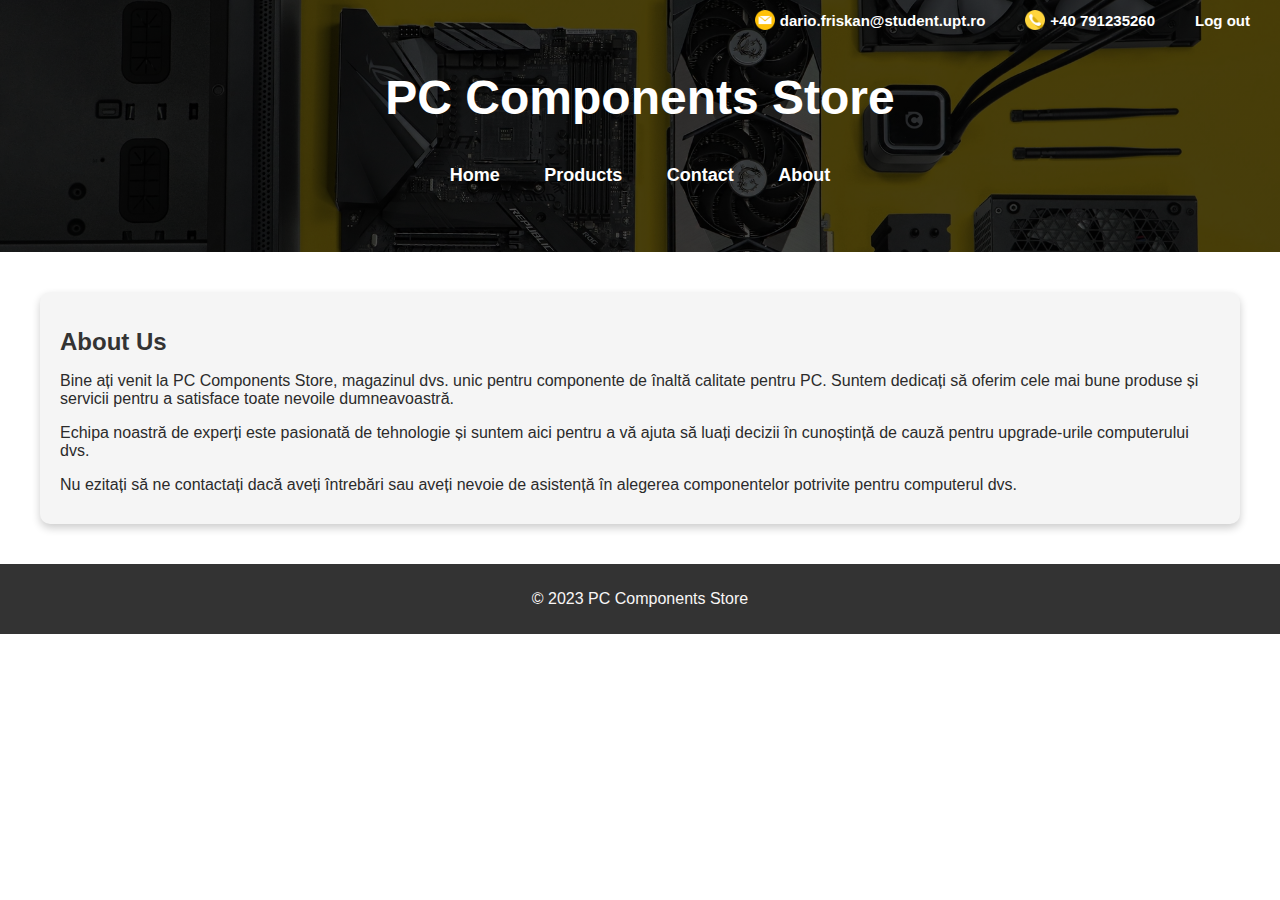
==== about.html @ 93e3ca14 "Continuare de pe GitLab" ====
<!DOCTYPE html>
<html lang="en">
<head>
    <meta charset="UTF-8">
    <meta name="viewport" content="width=device-width, initial-scale=1.0">
    <title>About Us - PC Components Store</title>
    <link rel="stylesheet" href="css/style.css">
</head>
<body>
    <header>
        <div class="contact-info">
            <a href="mailto:dario.friskan@student.upt.ro">
                <img src="images\email.png" alt="Email">dario.friskan@student.upt.ro
            </a>
            <a href="tel:+40 791235260">
                <img src="images\phone-call.png" alt="Phone">+40 791235260
            </a>
            <a href="login.html">Log out</a>
        </div>
        <h1>PC Components Store</h1>
        <nav>
            <ul>
                <li><a href="index.html">Home</a></li>
                <li><a href="products.html">Products</a></li> 
                <li><a href="contact.html">Contact</a></li>
                <li><a href="about.html">About</a></li>
            </ul>
            <button id="menu-button">&#9776;</button>
        </nav>
    </header>

    <main>
       
        <section class="about">
        
            <h1>About Us</h1>
            <p>Bine ați venit la PC Components Store, magazinul dvs. unic pentru componente de înaltă calitate pentru PC. Suntem dedicați să oferim cele mai bune produse și servicii pentru a satisface toate nevoile dumneavoastră. </p>
            <p> Echipa noastră de experți este pasionată de tehnologie și suntem aici pentru a vă ajuta să luați decizii în cunoștință de cauză pentru upgrade-urile computerului dvs. </p>
            <p>Nu ezitați să ne contactați dacă aveți întrebări sau aveți nevoie de asistență în alegerea componentelor potrivite pentru computerul dvs. </p>
            
        </section>
    
    </main>

    <footer>
        <p>&copy; 2023 PC Components Store</p>
    </footer>
    <script src="button.js"></script>
</body>
</html>
---- css/style.css ----
body {
    font-family: Arial, sans-serif;
    margin: 0;
    padding: 0;
}

header {
    background: linear-gradient(rgba(0, 0, 0, 0.7), rgba(0, 0, 0, 0.7)), url('../images/home.jpg');
    background-size: cover;
    background-position: center;
    color: #fff;
    text-align: center;
    padding: 100px 0;
}

header h1 {
    font-size: 60px;
    margin: 20px 0;
}

header p {
    font-size: 24px;
    margin: 10px 0;
}

header a {
    display: block;
    color: #fff;
    text-decoration: none;
    font-size: 20px;
    margin: 10px 0;
}
/*  hamb button */
button#menu-button {
    display: block;
    background: none;
    border: none;
    font-size: 24px;
    color: #fff;
    cursor: pointer;
    position: absolute;
    top: 10px; 
    left: 10px; 
    z-index: 1; 
}

nav ul {
    list-style-type: none;
    padding: 0;
    display: none;
}

nav ul li {
    display: inline;
    margin-right: 10px 0;
}

nav a {
    text-decoration: none;
    color: #fff;
    font-weight: bold;
}

button#menu-button {
    display: none;
    background-color: none;
    border: none;
    font-size: 24px;
    color: #fff;
    cursor: pointer;
    padding: 10px;
}

/* responsive mic */
@media screen and (max-width: 768px) {
    button#menu-button {
        display: block;
    }
    nav ul {
        display: none;
    }

    nav ul li {
        display: block;
        margin: 10px 0;
    }
    button#menu-button {
        display: none;
    }
    header {
        padding: 60px 0;
    }

    header h1 {
        font-size: 40px;
        margin: 10px 0;
    }

    header p {
        font-size: 18px;
        margin: 5px 0;
    }

    header a {
        font-size: 16px;
        margin: 5px 0;
    }
}


/* responsive (PC) */
@media screen and (min-width: 769px) {
    header {
        padding: 50px 0;
    }

    header h1 {
        font-size: 48px;
        margin: 20px 0 40px 0;
    }

    header p {
        font-size: 20px;
        margin: 5px 0;
    }

    header a {
        display: inline;
        font-size: 18px;
        margin: 0 20px;
    }
}

main{
    padding: 20px;
}

.custom-main{
    
    background-image: url("../images/backgr.jpg");
    
}

.contact-info {
    display: flex;
    position: absolute;
    top: 10px;
    right: 10px;
    color: #fff;
    font-size: 14px; 
}

.contact-info a {
    display: flex;
    align-items: center; 
    margin-right: 20px;
    font-size: 15px;
    font-weight: bold;
    color: #fff;
    text-decoration: none;
}


.contact-info img {
    width: 20px; 
    height: 20px; 
    margin-right: 5px;
}

.product-list {
    display: grid;
    grid-template-columns: repeat(auto-fit, minmax(48%, 1fr));
    gap: 20px; 
}

#productsbutton {
    background-color: #ffcc00; 
    color: #333;
    border: none;
    padding: 10px 20px;
    border-radius: 5px; /* butoane rotunde :)) */
    cursor: pointer;
    font-weight: bold;
    transition: background-color 0.3s;
}
.product-list button:hover {
    background-color: #ffdb4d; 
}

.product-card {
    border: 1px solid #ccc;
    padding: 20px;
    text-align: center;
    border-radius: 10px; 
    background-color: #fff; 
    box-shadow: 0 2px 4px rgba(0, 0, 0, 0.1); 
}
.product-card img {
    max-width: 100%;
    border-radius: 5px; 
}
.product-card h2 {
    color: #333;
}
.product-card button {
    background-color: #ffcc00; 
    color: #333;
    border: none;
    padding: 10px 20px;
    border-radius: 5px; 
    cursor: pointer;
    font-weight: bold;
    transition: background-color 0.3s;
}
.product-card button:hover {
    background-color: #ffdb4d; 
}

/* containerul pt bannere */
.banners {
    display: flex;
    flex-wrap: wrap; /* elementele unul sub altul */
    align-items: center; /* centralizare pe axa orizont*/
    justify-content: center; /* spatiu intre bannere */
}

/*  banner */
.banner {
    flex: 1;
    width: 100%; 
    border: none;
    padding: 10px;
    text-align: center;
    margin: 1px; 
    transition: transform 0.2s;
    cursor: pointer;
}

.full-width {
    width: 100%;
}

.banner:hover {
    transform: scale(1.05);
}

.banner-container {
    width: 400px;
    height: 200px;
    overflow: hidden;
    position: relative;
}

.banner-image {
    width: 100%;
    height: auto;
    transition: opacity 1s ease;
}


footer {
    background-color: #333;
    color: #f8f6f6;
    text-align: center;
    padding: 10px;
}

/* login.html */

.login-form {
    background-color: #ffffff;
    padding: 20px;
    border-radius: 10px;
    box-shadow: 0 4px 8px rgba(0, 0, 0, 0.2);
}

.login-form form {
    max-width: 400px;
    margin: 0 auto;
}

.login-form label {
    display: block;
    margin-bottom: 5px;
    font-weight: bold;
}

.login-form input[type="text"],
.login-form input[type="password"],
.login-form input[type="email"]{
    width: 100%;
    padding: 10px;
    margin-bottom: 15px;
    border: 1px solid #ccc;
    border-radius: 5px;
}

.login-form button {
    background-color: #ffcc00;
    color: #333;
    border: none;
    padding: 10px 20px;
    border-radius: 5px;
    cursor: pointer;
    font-weight: bold;
    transition: background-color 0.3s;
}

.login-form button:hover {
    background-color: #ffdb4d;
}

.login-form {
    text-align: center;
}

.login-form button[type="submit"] {
    margin-bottom: 10px;
}

.login-form .register-button {
    display: inline-block;
}


/* contact.html */

        .contact-form {
            background-color: #f5f5f5;
            padding: 20px;
            border-radius: 10px;
            box-shadow: 0 4px 8px rgba(0, 0, 0, 0.2);
        }

        .contact-form form {
            max-width: 400px;
            margin: 0 auto;
        }

        .contact-form label {
            display: block;
            margin-bottom: 5px;
            font-weight: bold;
        }

        .contact-form input[type="text"],
        .contact-form input[type="email"],
        .contact-form textarea {
            width: 100%;
            padding: 10px;
            margin-bottom: 15px;
            border: 1px solid #ccc;
            border-radius: 5px;
        }

        .contact-form textarea {
            resize: vertical;
            height: 150px;
        }

        .contact-form button {
            background-color: #ffcc00;
            color: #333;
            border: none;
            padding: 10px 20px;
            border-radius: 5px;
            cursor: pointer;
            font-weight: bold;
            transition: background-color 0.3s;
        }

        .contact-form button:hover {
            background-color: #ffdb4d;
        }

/*  modal */


#add-product button {
    background-color: #ffcc00; 
    color: #333;
    border: none;
    padding: 10px 20px;
    border-radius: 5px;
    cursor: pointer;
    font-weight: bold;
    transition: background-color 0.3s;
}

#add-product button:hover {
    background-color: #ffdb4d; 
}

/* Stilizare fereastr modala */
#add-product-section {
    display: none;
    position: fixed;
    top: 50%;
    left: 50%;
    transform: translate(-50%, -50%);
    background-color: white;
    z-index: 2; 
    padding: 20px;
    border-radius: 10px;
    box-shadow: 0px 0px 10px rgba(0, 0, 0, 0.2);
}


/* Stilizare fereastra modala */
.modal {
    display: none;
    position: fixed;
    top: 50%;
    left: 50%;
    transform: translate(-50%, -50%);
    background-color: white;
    z-index: 1;
    padding: 20px;
    border-radius: 10px;
    box-shadow: 0px 0px 10px rgba(0, 0, 0, 0.2);
}

.close {
    position: absolute;
    right: 20px;
    top: 10px;
    font-size: 20px;
    cursor: pointer;
}

body::after {
    content: "";
    display: none;
    position: fixed;
    top: 0;
    left: 0;
    width: 100%;
    height: 100%;
    background-color: rgba(0, 0, 0, 0.5);
    z-index: 1;
}

.modal:target::after {
    display: block;
}

#add-product button {
    background-color: #ffcc00; 
    color: #333;
    border: none;
    padding: 10px 20px;
    border-radius: 5px;
    cursor: pointer;
    font-weight: bold;
    transition: background-color 0.3s;
}

#add-product button:hover {
    background-color: #ffdb4d; 
}


#add-product-section {
    display: none;
    position: fixed;
    top: 50%;
    left: 50%;
    transform: translate(-50%, -50%);
    background-color: rgba(255, 255, 255, 0); /* backgr semi-transparent */
    backdrop-filter: blur(2px); /* Efect de blur */
    z-index: 1;
    width: 60%; /* latime mai mare */
    max-width: 100%; 
    padding: 100%;
    border-radius: 10px;
    box-shadow: 0px 0px 10px rgba(0, 0, 0, 0.457);
}

#add-product-section h2 {
    font-size: 24px;
    margin-bottom: 20px;
    color: #333;
}

#add-product-section label {
    display: block;
    margin-bottom: 10px;
    font-weight: bold;
}

#add-product-section input[type="text"],
#add-product-section input[type="number"],
#add-product-section input[type="file"] {
    width: 90%;
    padding: 10px;
    margin-bottom: 15px;
    border: 1px solid #ccc;
    border-radius: 5px;
}

#add-product-section button {
    background-color: #ffcc00;
    color: #333;
    border: none;
    padding: 10px 20px;
    border-radius: 5px;
    cursor: pointer;
    font-weight: bold;
    transition: background-color 0.3s;
}

#add-product-section button:hover {
    background-color: #ffdb4d;
}

#add-product-section .close {
    position: absolute;
    right: 20px;
    top: 10px;
    font-size: 24px;
    cursor: pointer;
}

.about {
    background-color: #f5f5f5; 
    padding: 20px;
    border-radius: 10px; 
    box-shadow: 0 4px 8px rgba(0, 0, 0, 0.2); 
    margin: 20px; 
}

.about h1 {
    font-size: 24px; 
    color: #333; 
    font-weight: bold; 
    margin-bottom: 10px; 
}

.about p {
    font-size: 16px; /* Mărimea textului pentru paragrafe */
    color: #2b2b2b; 
    margin-bottom: 10px; /* Spatiere */
}


#viewCartButton {
    background-color: #ffffff;
    color: yellow;
    padding: 15px 20px;
    border: none;
    border-radius: 5px;
    cursor: pointer;
    transition: background-color 0.3s;
}
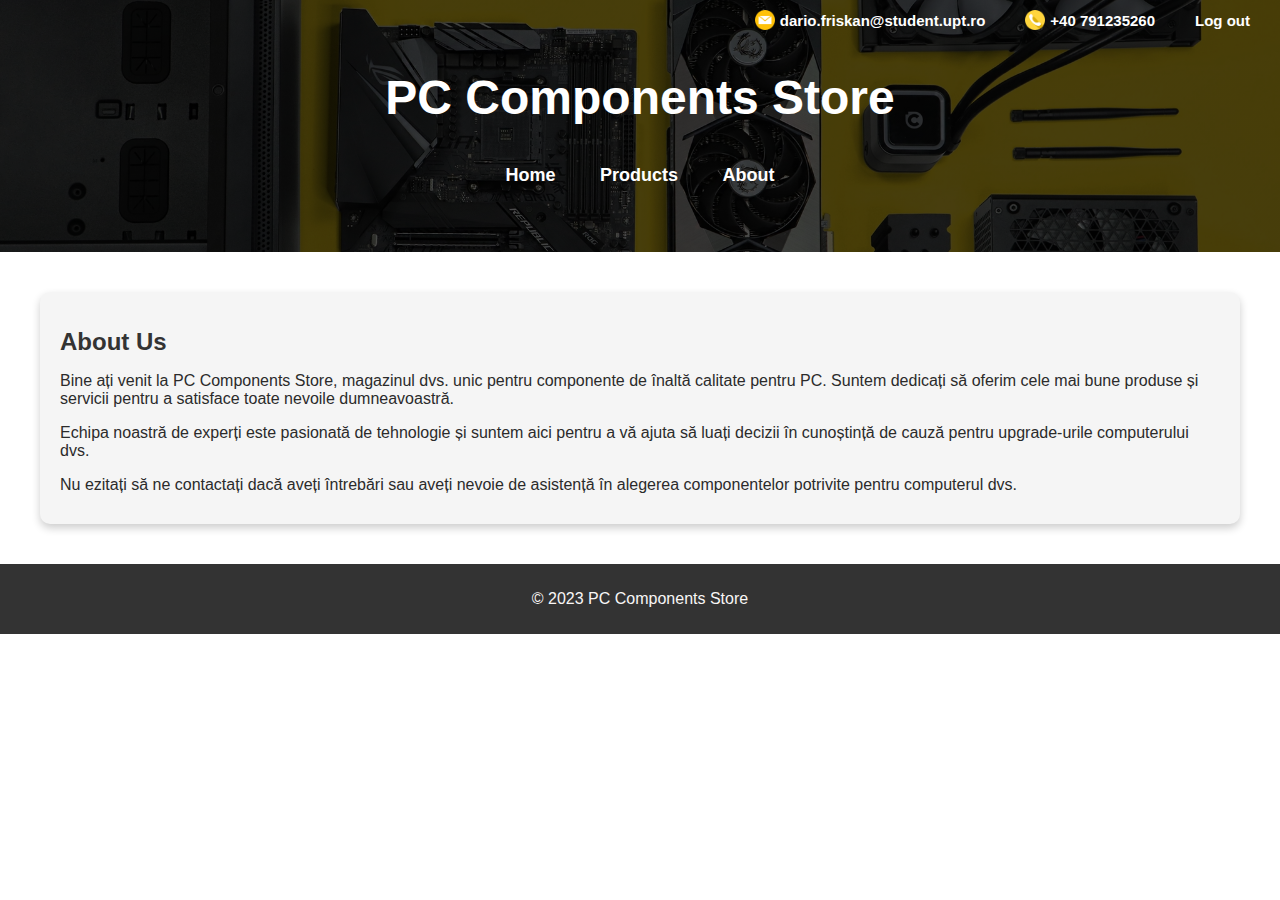
==== commit c0d98dc2: "admin:orders,filter;user:filter,search" ====
--- a/about.html
+++ b/about.html
@@ -22,7 +22,6 @@
             <ul>
                 <li><a href="index.html">Home</a></li>
                 <li><a href="products.html">Products</a></li> 
-                <li><a href="contact.html">Contact</a></li>
                 <li><a href="about.html">About</a></li>
             </ul>
             <button id="menu-button">&#9776;</button>
--- a/css/style.css
+++ b/css/style.css
@@ -30,7 +30,7 @@
     font-size: 20px;
     margin: 10px 0;
 }
-/*  hamb button */
+/* Style for the hamb button */
 button#menu-button {
     display: block;
     background: none;
@@ -71,7 +71,6 @@
     padding: 10px;
 }
 
-/* responsive mic */
 @media screen and (max-width: 768px) {
     button#menu-button {
         display: block;
@@ -107,8 +106,6 @@
     }
 }
 
-
-/* responsive (PC) */
 @media screen and (min-width: 769px) {
     header {
         padding: 50px 0;
@@ -152,7 +149,7 @@
 
 .contact-info a {
     display: flex;
-    align-items: center; 
+    align-items: center;
     margin-right: 20px;
     font-size: 15px;
     font-weight: bold;
@@ -163,7 +160,7 @@
 
 .contact-info img {
     width: 20px; 
-    height: 20px; 
+    height: 20px;
     margin-right: 5px;
 }
 
@@ -178,7 +175,7 @@
     color: #333;
     border: none;
     padding: 10px 20px;
-    border-radius: 5px; /* butoane rotunde :)) */
+    border-radius: 5px; 
     cursor: pointer;
     font-weight: bold;
     transition: background-color 0.3s;
@@ -191,8 +188,8 @@
     border: 1px solid #ccc;
     padding: 20px;
     text-align: center;
-    border-radius: 10px; 
-    background-color: #fff; 
+    border-radius: 10px;
+    background-color: #fff;
     box-shadow: 0 2px 4px rgba(0, 0, 0, 0.1); 
 }
 .product-card img {
@@ -216,15 +213,20 @@
     background-color: #ffdb4d; 
 }
 
-/* containerul pt bannere */
+.product-card form button {
+    display: block;
+    margin: 0 auto 10px;
+}
+
+/* Stilizeaza containerul pentru bannere */
 .banners {
     display: flex;
-    flex-wrap: wrap; /* elementele unul sub altul */
-    align-items: center; /* centralizare pe axa orizont*/
-    justify-content: center; /* spatiu intre bannere */
-}
-
-/*  banner */
+    flex-wrap: wrap; 
+    align-items: center; 
+    justify-content: center; 
+}
+
+/* Stilizeaza fiecare banner */
 .banner {
     flex: 1;
     width: 100%; 
@@ -322,9 +324,7 @@
     display: inline-block;
 }
 
-
 /* contact.html */
-
         .contact-form {
             background-color: #f5f5f5;
             padding: 20px;
@@ -391,7 +391,7 @@
     background-color: #ffdb4d; 
 }
 
-/* Stilizare fereastr modala */
+/* modal */
 #add-product-section {
     display: none;
     position: fixed;
@@ -406,9 +406,8 @@
 }
 
 
-/* Stilizare fereastra modala */
 .modal {
-    display: none;
+    display: block;
     position: fixed;
     top: 50%;
     left: 50%;
@@ -456,9 +455,8 @@
 }
 
 #add-product button:hover {
-    background-color: #ffdb4d; 
-}
-
+    background-color: #ffdb4d;
+}
 
 #add-product-section {
     display: none;
@@ -466,10 +464,10 @@
     top: 50%;
     left: 50%;
     transform: translate(-50%, -50%);
-    background-color: rgba(255, 255, 255, 0); /* backgr semi-transparent */
-    backdrop-filter: blur(2px); /* Efect de blur */
+    background-color: rgba(255, 255, 255, 0); 
+    backdrop-filter: blur(2px); 
     z-index: 1;
-    width: 60%; /* latime mai mare */
+    width: 60%; 
     max-width: 100%; 
     padding: 100%;
     border-radius: 10px;
@@ -537,18 +535,56 @@
 }
 
 .about p {
-    font-size: 16px; /* Mărimea textului pentru paragrafe */
+    font-size: 16px; 
     color: #2b2b2b; 
-    margin-bottom: 10px; /* Spatiere */
-}
-
-
-#viewCartButton {
-    background-color: #ffffff;
-    color: yellow;
-    padding: 15px 20px;
-    border: none;
-    border-radius: 5px;
-    cursor: pointer;
-    transition: background-color 0.3s;
-}
+    margin-bottom: 10px; 
+}
+
+/*design pt orders*/
+
+.order-list {
+    display: flex;
+    flex-wrap: wrap;
+    justify-content: space-around;
+}
+
+.order-block {
+    border: 1px solid #ccc;
+    margin: 10px;
+    padding: 15px;
+    width: 300px;
+}
+
+.order-block h3 {
+    margin-bottom: 10px;
+}
+
+.order-block table {
+    width: 100%;
+    border-collapse: collapse;
+    margin-top: 10px;
+}
+
+.order-block table th, .order-block table td {
+    border: 1px solid #ddd;
+    padding: 8px;
+    text-align: left;
+}
+
+.order-block table th {
+    background-color: #f2f2f2;
+}
+
+.order-block p {
+    margin-top: 10px;
+}
+
+.order-block a {
+    color: red;
+    text-decoration: none;
+    margin-left: 10px;
+}
+
+.order-block a:hover {
+    text-decoration: underline;
+}
